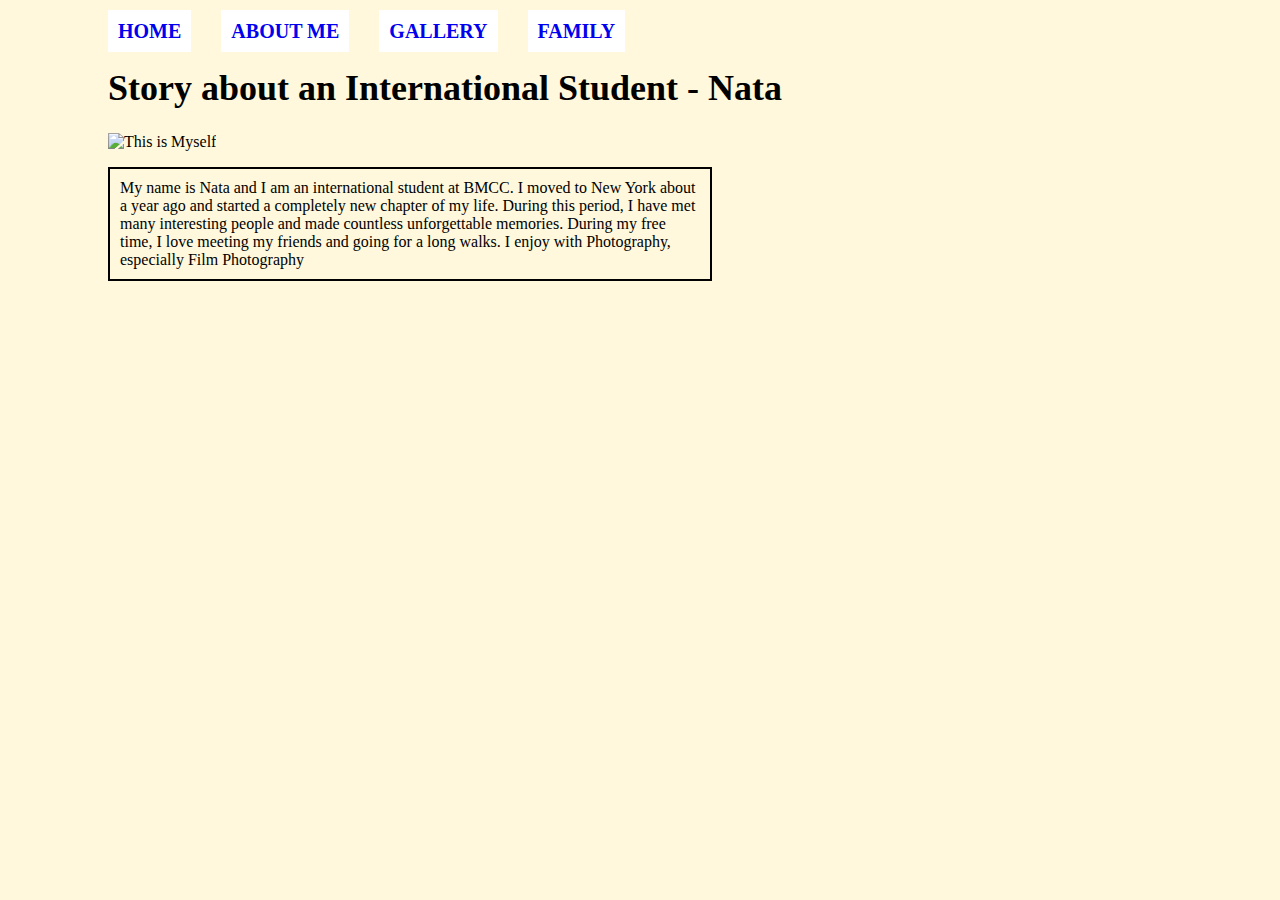
==== aboutme.html @ fa1427a0 "Add files via upload" ====
<!DOCTYPE html>
<html>
<head>
	<meta charset="utf-8">
	<meta name="viewport" content="width=device-width, initial-scale=1">
	<title>about Nata</title>
<link href= "styles.css" rel="stylesheet" type="text/css"/>
<style>
    body  {
        background-color:cornsilk;
     }
</style>

</head>
<body>

<h3> 
<a href="index.html">HOME</a>  &emsp;  
<a href="aboutme.html">ABOUT ME</a>  &emsp; 
<a href="gallery.html">GALLERY</a>  &emsp; 
<a href="family.html">FAMILY</a> 
</h3>

<h1>Story about an International Student - Nata</h1>
<img src="images/Nato1.jpg" alt="This is Myself" width="300px"/>
<p>My name is Nata and I am an international student at BMCC. I moved to New York about a year ago and started a completely new chapter of my life. During this period, I have met many interesting people and made countless unforgettable memories. During my free time, I love meeting my friends and going for a long walks. I enjoy with Photography, especially Film Photography</p
</body>
</html>
---- styles.css ----
h1{
       font-family: cursive;
       font-style: normal;
       font-size: 36px;
       margin-left: 100px;

       }

h2 {   font-family: cursive;
       font-style: normal;
       font-size: 24px;
       margin-left: 100px; 
}
h3 {   font-family: cursive;
       font-style: normal;
       font-size: 20px;
       margin-left: 100px; 
}
p {
       font-family: serif;
       font-style: normal;
       font-size: 16px;
       border-style: solid; 
       border-color: black;
       border-width: 2px;
       margin-left: 100px;
       padding: 10px;
       width: 580px;

}

a { font-family: cursive;
       font-style: bold;
       font-size: 20px;
      background-color: white;
      padding: 10px;
      text-decoration: none;
}

img {
       margin-left: 100px;
}

audio {margin-left: 100px;}
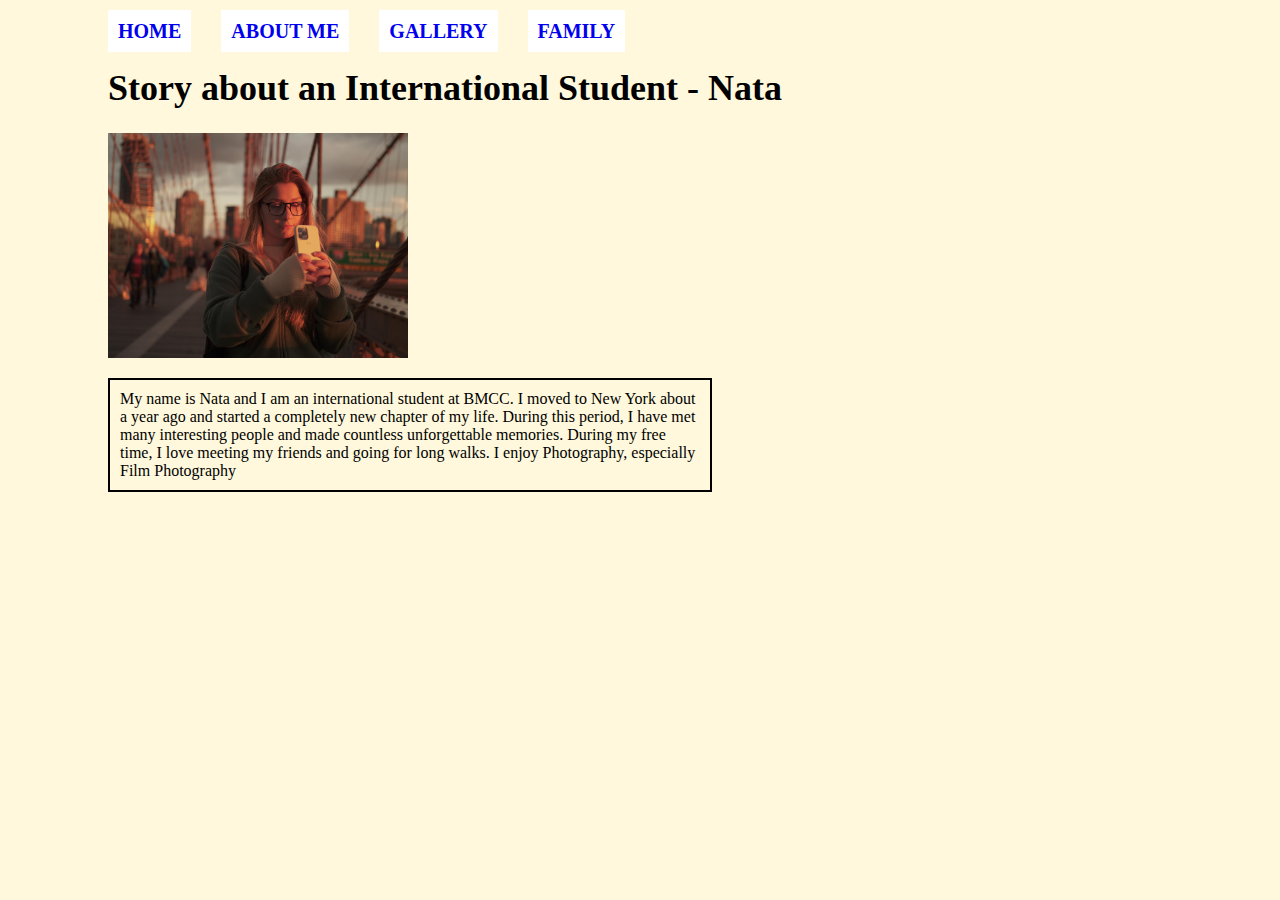
==== commit 8eb5d51b: "Update aboutme.html" ====
--- a/aboutme.html
+++ b/aboutme.html
@@ -23,6 +23,6 @@
 
 <h1>Story about an International Student - Nata</h1>
 <img src="images/Nato1.jpg" alt="This is Myself" width="300px"/>
-<p>My name is Nata and I am an international student at BMCC. I moved to New York about a year ago and started a completely new chapter of my life. During this period, I have met many interesting people and made countless unforgettable memories. During my free time, I love meeting my friends and going for a long walks. I enjoy with Photography, especially Film Photography</p
+<p>My name is Nata and I am an international student at BMCC. I moved to New York about a year ago and started a completely new chapter of my life. During this period, I have met many interesting people and made countless unforgettable memories. During my free time, I love meeting my friends and going for long walks. I enjoy Photography, especially Film Photography</p
 </body>
-</html>+</html>
